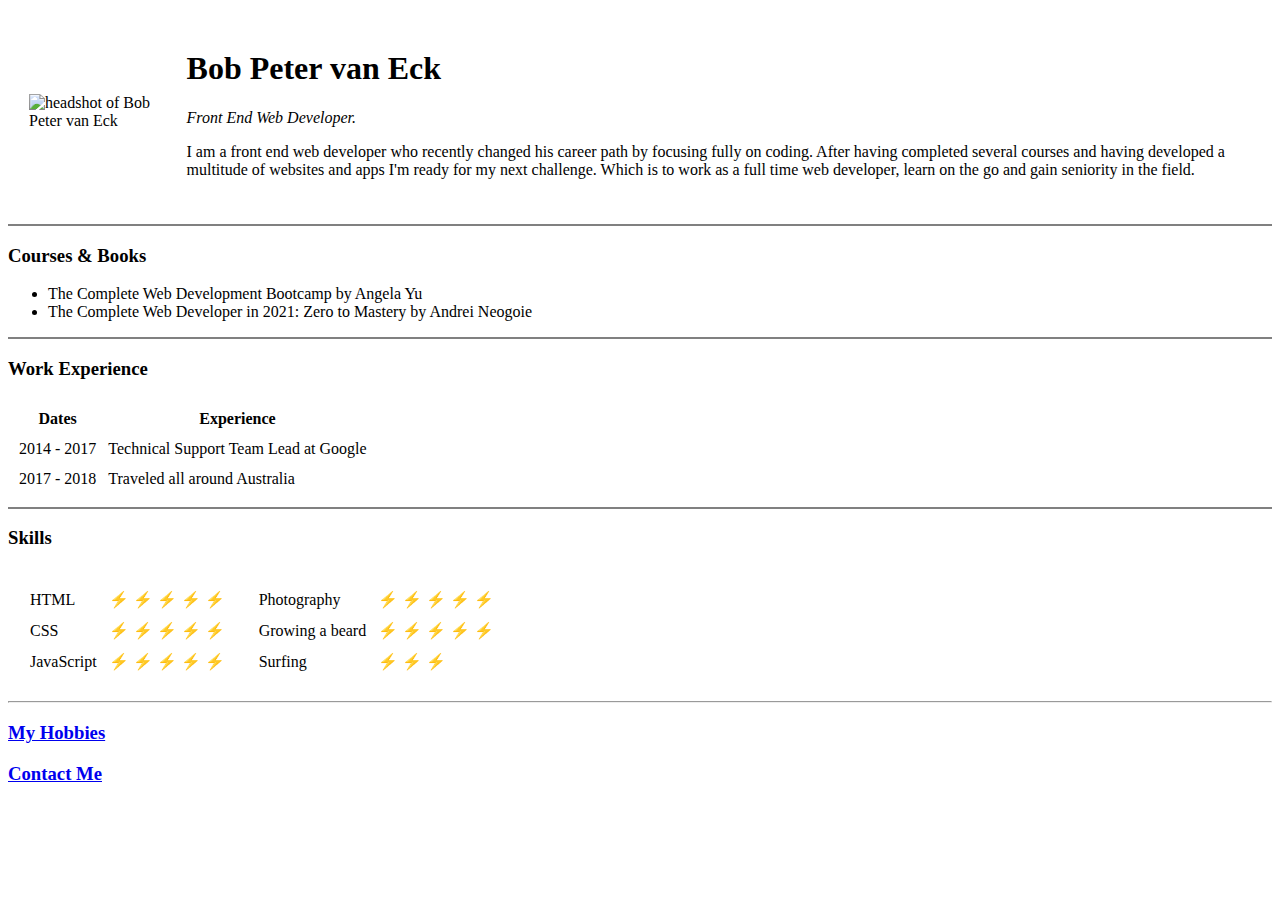
==== index.html @ 66e575ba "Added initial CV web files" ====
<!DOCTYPE html>
<html lang="en">
    <head>
        <meta charset="UTF-8">
        <meta name="viewport" content="width=device-width, initial-scale=1.0">
        <title>Bob Peter's Personal Site</title>
    </head>
    <body>
        <table cellspacing="20px">
            <tr>
                <td>
                    <img src="https://pbs.twimg.com/profile_images/2580546644/image.jpg" alt="headshot of Bob Peter van Eck">
                </td>
                <td>
                    <h1>Bob Peter van Eck</h1>
                    <p><em>Front End Web Developer.</em></p>
                    <p>I am a front end web developer who recently changed his career path by focusing fully on coding. After having completed several courses and having developed a multitude of websites and apps I'm ready for my next challenge. Which is to work as a full time web developer, learn on the go and gain seniority in the field.</p>
                </td>
            </tr>
        </table>
        <hr size="2" noshade>
        <h3>Courses & Books</h3>
            <ul>
                <li>The Complete Web Development Bootcamp by Angela Yu</li>
                <li>The Complete Web Developer in 2021: Zero to Mastery by Andrei Neogoie</li>
            </ul>
        <hr size="2" noshade>
        <h3>Work Experience</h3>
        <table cellspacing="10px">
            <thead>
                <th>Dates</th>
                <th>Experience</th>
            </thead>
            <tbody>
                <tr>
                    <td>2014 - 2017</td>
                    <td>Technical Support Team Lead at Google</td>
                </tr>
                <tr>
                    <td>2017 - 2018</td>
                    <td>Traveled all around Australia</td>
                </tr>
            </tbody>
        </table>
        <hr size="2" noshade>
        <h3>Skills</h3>
        <table cellspacing="10px">
            <tr>
                <td>
                    <table cellspacing="10px">
                        <tr>
                            <td>HTML</td>
                            <td>&#9889 &#9889 &#9889 &#9889 &#9889</td>
                        </tr>
                        <tr>
                            <td>CSS</td>
                            <td>&#9889 &#9889 &#9889 &#9889 &#9889</td>
                        </tr>
                        <tr>
                            <td>JavaScript</td>
                            <td>&#9889 &#9889 &#9889 &#9889 &#9889</td>
                        </tr>
                    </table>
                </td>
                <td>
                    <table cellspacing="10px">
                        <tr>
                            <td>Photography</td>
                            <td>&#9889 &#9889 &#9889 &#9889 &#9889</td>
                        </tr>
                        <tr>
                            <td>Growing a beard</td>
                            <td>&#9889 &#9889 &#9889 &#9889 &#9889</td>
                        </tr>
                        <tr>
                            <td>Surfing</td>
                            <td>&#9889 &#9889 &#9889</td>
                        </tr>
                    </table>
                </td>
            </tr>
        </table>    
        <hr>
        <h3><a href="hobbies.html">My Hobbies</a></h3>
        <h3><a href="contact.html">Contact Me</a></h3>
    </body>
</html>
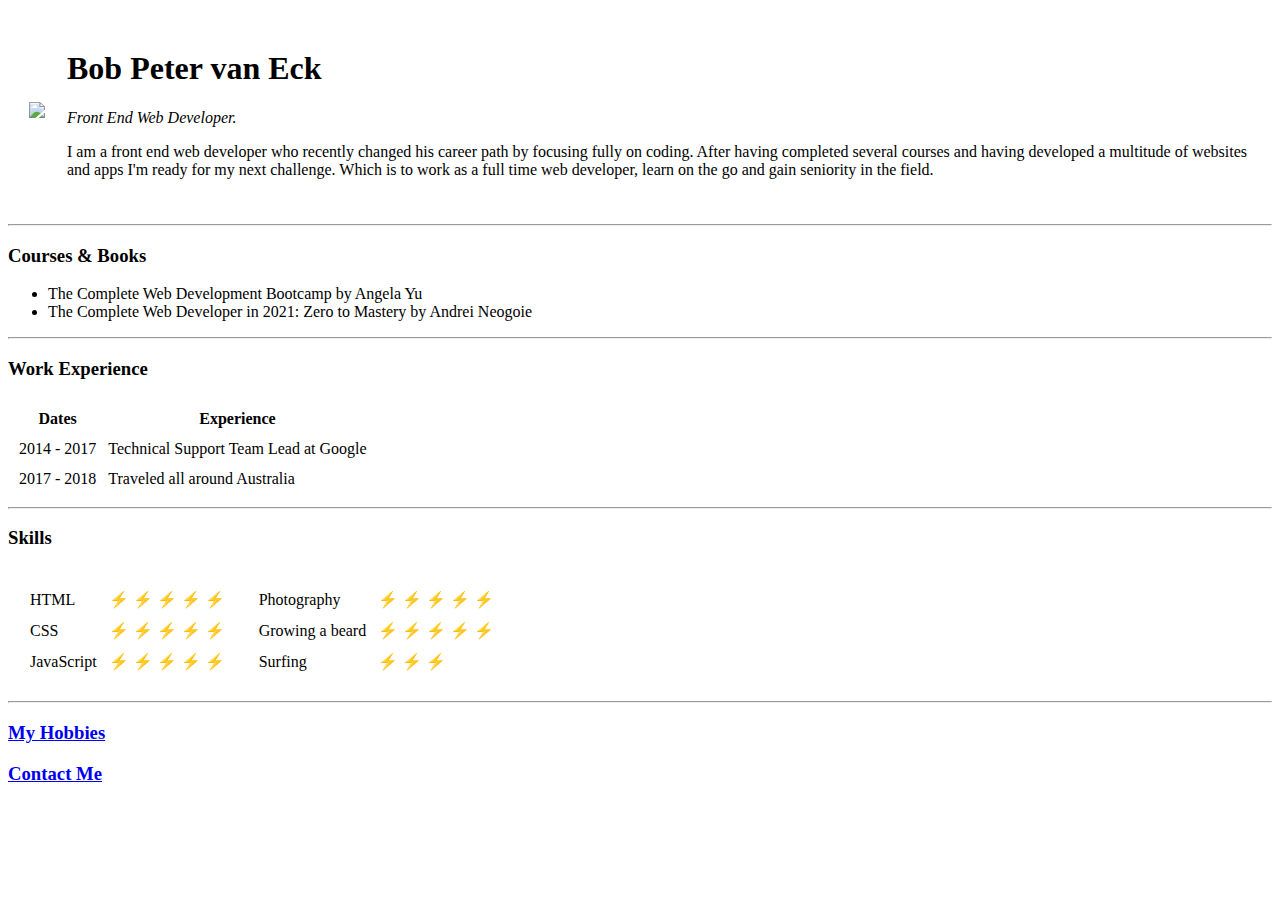
==== commit d12b5938: "Updated file with more information and link to CSS" ====
--- a/index.html
+++ b/index.html
@@ -3,14 +3,14 @@
     <head>
         <meta charset="UTF-8">
         <meta name="viewport" content="width=device-width, initial-scale=1.0">
+        <link rel="stylesheet" href="css/styles.css">
         <title>Bob Peter's Personal Site</title>
     </head>
     <body>
         <table cellspacing="20px">
             <tr>
                 <td>
-                    <img src="https://pbs.twimg.com/profile_images/2580546644/image.jpg" alt="headshot of Bob Peter van Eck">
-                </td>
+                    <img class="circular" style="height: 15%;" src="https://avatars.githubusercontent.com/u/8041247?v=4">
                 <td>
                     <h1>Bob Peter van Eck</h1>
                     <p><em>Front End Web Developer.</em></p>
@@ -18,13 +18,13 @@
                 </td>
             </tr>
         </table>
-        <hr size="2" noshade>
+        <hr>
         <h3>Courses & Books</h3>
             <ul>
                 <li>The Complete Web Development Bootcamp by Angela Yu</li>
                 <li>The Complete Web Developer in 2021: Zero to Mastery by Andrei Neogoie</li>
             </ul>
-        <hr size="2" noshade>
+        <hr>
         <h3>Work Experience</h3>
         <table cellspacing="10px">
             <thead>
@@ -42,7 +42,7 @@
                 </tr>
             </tbody>
         </table>
-        <hr size="2" noshade>
+        <hr>
         <h3>Skills</h3>
         <table cellspacing="10px">
             <tr>
